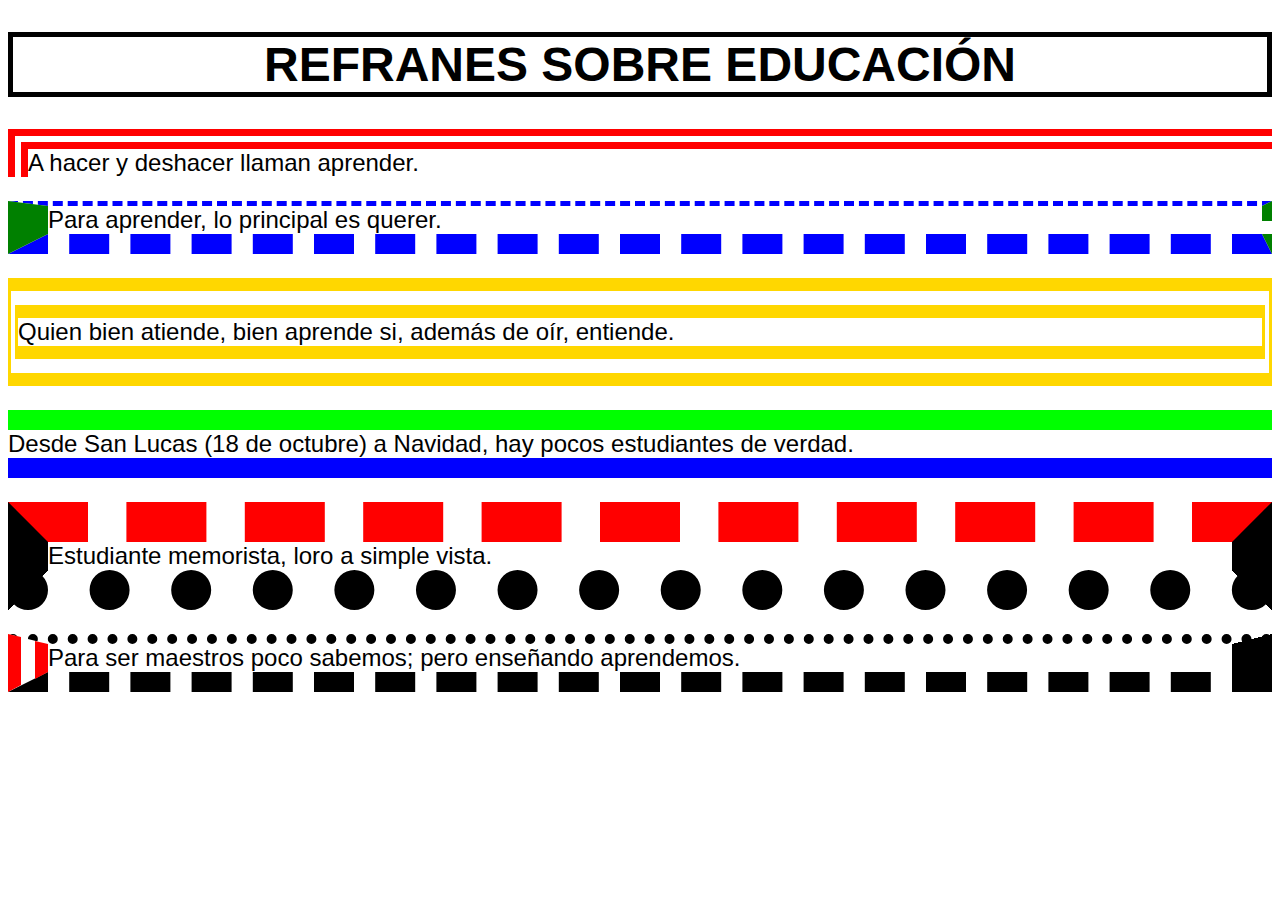
==== Refranes/WebContent/Refranes.html @ eef456ab "Molesta" ====
<!DOCTYPE html>
<html>
<link rel="stylesheet" href="style.css">
<head>
<meta charset="UTF-8">
<title>Insert title here</title>
</head>
<body>
<h1>Refranes sobre educación</h1>
<p class="drojo">A hacer y deshacer llaman aprender.</p>
<p class="azverde">Para aprender, lo principal es querer.</p>
<p class="damarillo">Quien bien atiende, bien aprende si, además de oír, entiende.</p>
<p class="verdazul">Desde San Lucas (18 de octubre) a Navidad, hay pocos estudiantes de verdad.</p>
<p class="pnegro">Estudiante memorista, loro a simple vista.</p>
<p class="negrojo">Para ser maestros poco sabemos; pero enseñando aprendemos.</p>
</body>
</html>
---- Refranes/WebContent/style.css ----
@charset "UTF-8";

h1 {
	border: solid black 5px;
	text-align: center;
	text-transform: uppercase;
}

.drojo {
	border-top: red double 20px;
	border-left: red double 20px;
}

p {
	text-align: justify;
}

body {
	font-family: sans-serif;
	font-size: 24px;
}

.azverde {
	border-color: blue green;
	border-width: 5px 10px 20px 40px;
	border-style: dashed;
}

.damarillo {
	border-color: gold;
	border-width: 40px 10px;
	border-style: double;
}

.verdazul {
	border-color: lime black blue;
	border-width: 20px;
	border-style: solid none;
}

.pnegro {
	border-color: red black black black;
	border-width: 40px;
	border-style: dashed solid dotted solid;
}

.negrojo {
	border-color: black black black red;
	border-width: 10px 40px 20px;
	border-style: dotted solid dashed double;
}
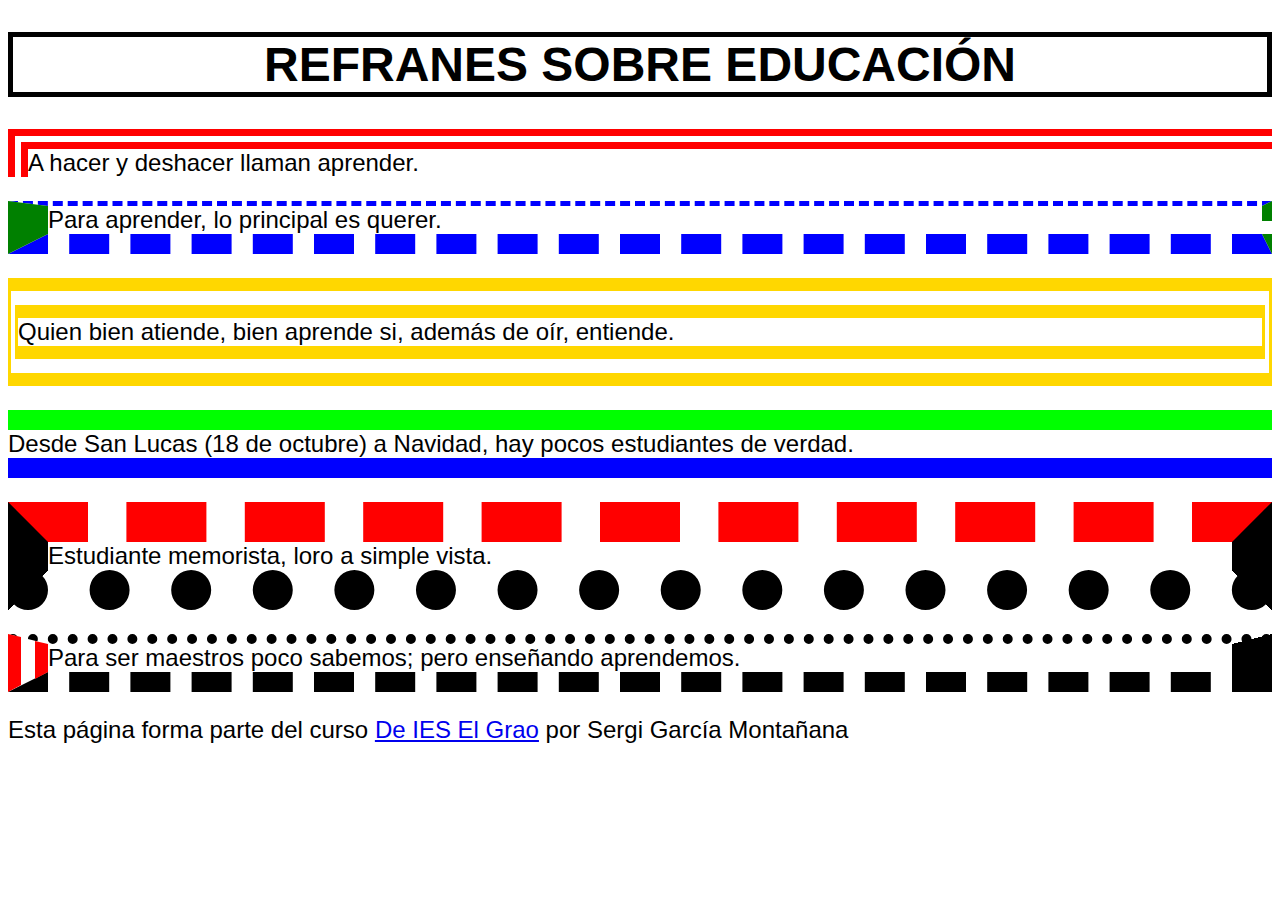
==== commit c7e0b9e1: "Update Refranes.html" ====
--- a/Refranes/WebContent/Refranes.html
+++ b/Refranes/WebContent/Refranes.html
@@ -13,5 +13,10 @@
 <p class="verdazul">Desde San Lucas (18 de octubre) a Navidad, hay pocos estudiantes de verdad.</p>
 <p class="pnegro">Estudiante memorista, loro a simple vista.</p>
 <p class="negrojo">Para ser maestros poco sabemos; pero enseñando aprendemos.</p>
+  <p class="grao">
+		Esta página forma parte del curso <a
+			href="https://mestreacasa.gva.es/web/ieselgrao/inicio">De IES El
+			Grao</a> por Sergi García Montañana
+	</p>
 </body>
-</html>+</html>
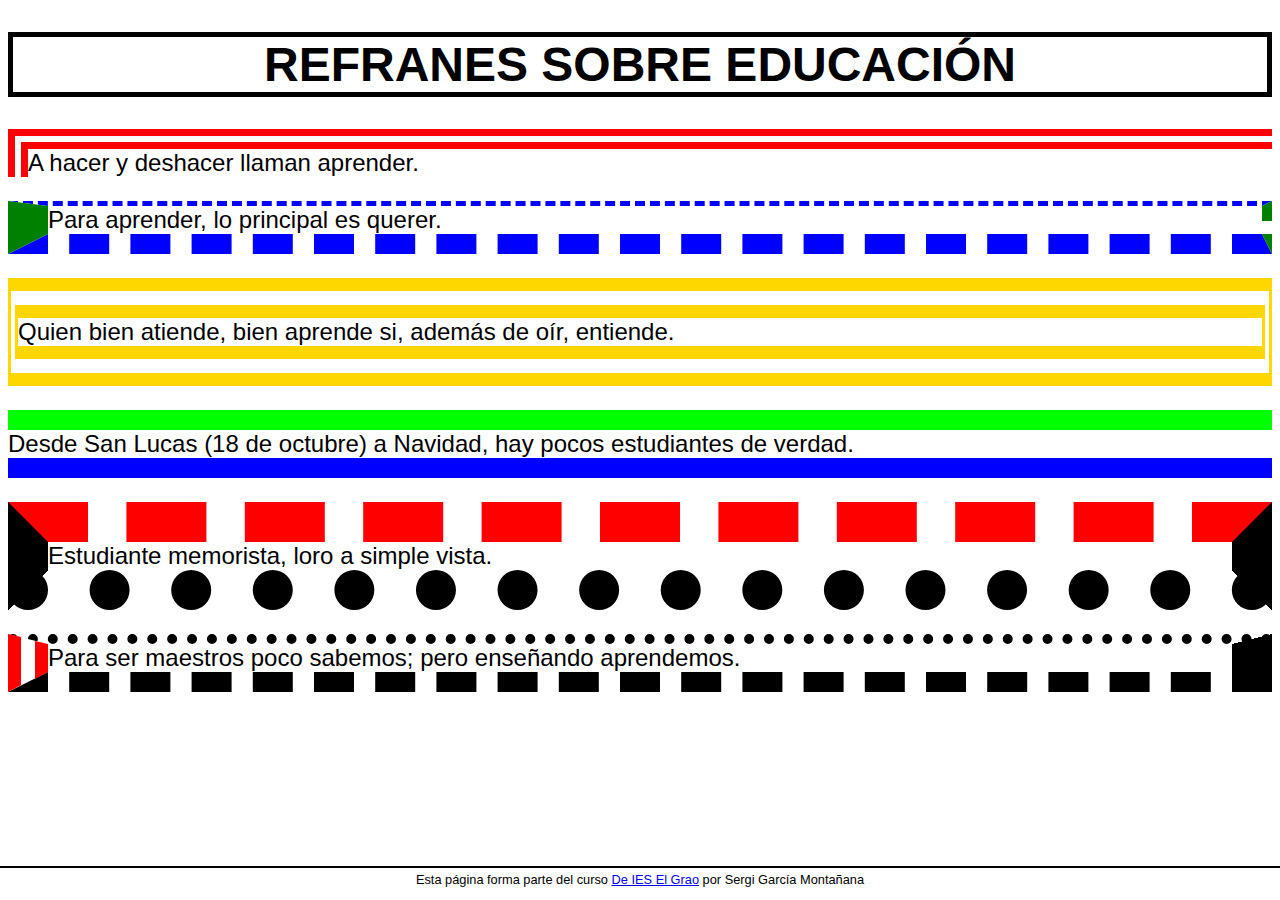
==== commit f314b829: "Update Refranes.html" ====
--- a/Refranes/WebContent/Refranes.html
+++ b/Refranes/WebContent/Refranes.html
@@ -13,10 +13,6 @@
 <p class="verdazul">Desde San Lucas (18 de octubre) a Navidad, hay pocos estudiantes de verdad.</p>
 <p class="pnegro">Estudiante memorista, loro a simple vista.</p>
 <p class="negrojo">Para ser maestros poco sabemos; pero enseñando aprendemos.</p>
-  <p class="grao">
-		Esta página forma parte del curso <a
-			href="https://mestreacasa.gva.es/web/ieselgrao/inicio">De IES El
-			Grao</a> por Sergi García Montañana
-	</p>
+<p class="grao">Esta página forma parte del curso <a href="https://mestreacasa.gva.es/web/ieselgrao/inicio">De IES El Grao</a> por Sergi García Montañana</p>
 </body>
 </html>
--- a/Refranes/WebContent/style.css
+++ b/Refranes/WebContent/style.css
@@ -48,4 +48,21 @@
 	border-color: black black black red;
 	border-width: 10px 40px 20px;
 	border-style: dotted solid dashed double;
-}+}
+
+.grao {
+	position: fixed;
+	bottom: 0;
+	left: 0;
+	clear: both;
+	width: 100%;
+	height: 24px;
+	margin: 0;
+	padding: 4px 0 4px;
+	border-top: black 2px solid;
+	background-color: white;
+	color: black;
+	font-family: sans-serif;
+	font-size: 12.8px;
+	text-align: center;
+}
